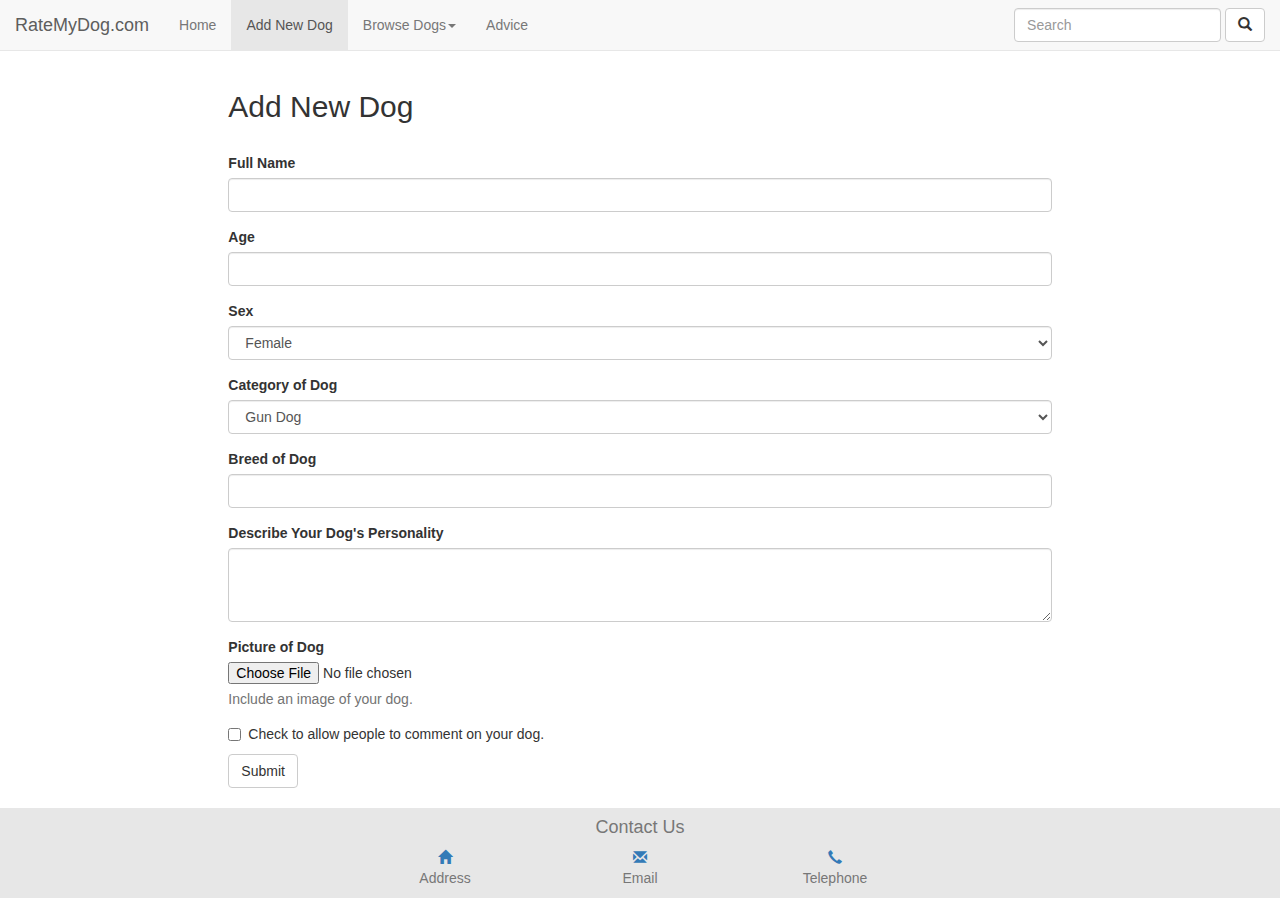
==== addDog.html @ c8773853 "footer added" ====
<!DOCTYPE html>
<html lang="en">
  <head>
    <meta charset="utf-8">
    <meta http-equiv="X-UA-Compatible" content="IE=edge">
    <meta name="viewport" content="width=device-width, initial-scale=1">
    <!-- The above 3 meta tags *must* come first in the head; any other head content must come *after* these tags -->
    <title>webProject</title>

    <!-- Bootstrap -->
    <link href="css/bootstrap.min.css" rel="stylesheet">
    <link href="jumbotron-narrow.css" rel="stylesheet">

    <link href="ui.css" rel="stylesheet">

    <!-- HTML5 shim and Respond.js for IE8 support of HTML5 elements and media queries -->
    <!-- WARNING: Respond.js doesn't work if you view the page via file:// -->
    <!--[if lt IE 9]>
      <script src="https://oss.maxcdn.com/html5shiv/3.7.3/html5shiv.min.js"></script>
      <script src="https://oss.maxcdn.com/respond/1.4.2/respond.min.js"></script>
    <![endif]-->
  </head>


  <body>

    <nav class="navbar navbar-default navbar-fixed-top">
      <div class="container-fluid">

        <div class="navbar-header">
          <button type="button" class="navbar-toggle collapsed" data-toggle="collapse" data-target="#bs-example-navbar-collapse-1" aria-expanded="false">
            <span class="sr-only">Toggle navigation</span>
            <span class="icon-bar"></span>
            <span class="icon-bar"></span>
            <span class="icon-bar"></span>
          </button>
          <a class="navbar-brand" href="index.html">RateMyDog.com</a>
        </div>

        <div class="collapse navbar-collapse" id="bs-example-navbar-collapse-1">
          <ul class="nav navbar-nav">
            <li><a href="index.html">Home</a></li>
            <li class="active"><a href="addDog.html">Add New Dog<span class="sr-only">(current)</span></a></li>
            <li class="dropdown">
              <a href="#" class="dropdown-toggle" data-toggle="dropdown" role="button" aria-haspopup="true" aria-expanded="false">Browse Dogs<span class="caret"></span></a>
              <ul class="dropdown-menu">
                <li><a href="categories.html">All Dogs</a></li>
                <li role="separator" class="divider"></li>
                <li><a href="#">Gun Dogs</a></li>
                <li><a href="#">Toy Dogs</a></li>
                <li><a href="#">Working Dogs</a></li>
                <li><a href="#">Sporting Dogs</a></li>
                <li><a href="#">Hound Dogs</a></li>
                <li><a href="#">Non-Sporting Dogs</a></li>
                <li><a href="#">Herding Dogs</a></li>
                <li role="separator" class="divider"></li>
                <li><a href="#">Mixed-Breeds</a></li>
              </ul>
            </li>
            <li><a href="#">Advice</a></li>
          </ul>

          <form class="navbar-form navbar-right">
           <div class="form-group">
             <input type="text" class="form-control" placeholder="Search">
           </div>
           <button type="submit" class="btn btn-default"><span class="glyphicon glyphicon-search" aria-hidden="true"></span></button>
          </form>

        </div>
      </div>
    </nav>


    <div class="container-fluid">
      <div class="row">
        <div class="col-xs-1 col-md-2"></div>

        <div class="col-xs-10 col-md-8">
          <h2>Add New Dog</h2><br/>

          <form>
            <div class="form-group">
              <label for="dogname">Full Name</label>
              <input type="text" class="form-control" id="dogname">
            </div>

            <div class="form-group">
              <label for="dogage">Age</label>
              <input type="text" class="form-control" id="dogage">
            </div>

            <div class="form-group">
              <label for="dogsex">Sex</label>
              <select class="form-control">
                <option>Female</option>
                <option>Male</option>
                <option>Unsure</option>
              </select>
            </div>

            <div class="form-group">
              <label for="doggroup">Category of Dog</label>
              <select class="form-control">
                <option>Gun Dog</option>
                <option>Toy Dog</option>
                <option>Working Dog</option>
                <option>Sporting Dog</option>
                <option>Hound Dog</option>
                <option>Non-Sporting Dog</option>
                <option>Herding Dog</option>
                <option>Mixed-Breed</option>
              </select>
            </div>

            <div class="form-group">
              <label for="dogbreed">Breed of Dog</label>
              <input type="text" class="form-control" id="dogbreed">
            </div>

            <div class="form-group">
              <label for="aboutdog">Describe Your Dog's Personality</label>
              <textarea class="form-control" id="aboutdog" rows="3"></textarea>
            </div>

            <div class="form-group">
              <label for="dogimg">Picture of Dog</label>
              <input type="file" id="dogimg">
              <p class="help-block">Include an image of your dog.</p>
            </div>

            <div class="checkbox">
              <label>
                <input type="checkbox"> Check to allow people to comment on your dog.
              </label>
            </div>

              <button type="submit" class="btn btn-default">Submit</button>
          </form>
        </div>

        <div class="col-xs-1 col-md-2"></div>

      </div>
    </div><br/>

    <div class="footer">
      <div class="container">
        <div class="row">
          <h4>Contact Us</h4>
        </div>

        <div class="row">
          <div class="col-md-3"></div>

          <div class="col-xs-4 col-md-2">
          <a data-toggle="tooltip" title="123 Leyton St, Belfast, BT1 8US"><span class="glyphicon glyphicon-home" aria-hidden="true"></span></a>
          <p>Address</p>
          </div>

          <div class="col-xs-4 col-md-2">
          <a data-toggle="tooltip" title="ratemydog@gmail.com"><span class="glyphicon glyphicon-envelope" aria-hidden="true"></span></a>
          <p>Email</p>
          </div>

          <div class="col-xs-4 col-md-2">
          <a data-toggle="tooltip" title="02081888293"><span class="glyphicon glyphicon-earphone" aria-hidden="true"></span></a>
          <p>Telephone</p>
          </div>

          <div class="col-md-3"></div>
        </div>
      </div>
    </div>

        <!-- jQuery (necessary for Bootstrap's JavaScript plugins) -->
        <script src="https://ajax.googleapis.com/ajax/libs/jquery/1.12.4/jquery.min.js"></script>
        <!-- Include all compiled plugins (below), or include individual files as needed -->
        <script src="js/bootstrap.min.js"></script>

        <script type="text/javascript">
          $(document).ready(function(){
              $('[data-toggle="tooltip"]').tooltip();
          });
          </script>

      </body>
      </div>
    </div>
</html>
---- ui.css ----
body{
  padding-top: 70px;
}


.carousel-inner .item {
    width: 100%;
    height: 400px;
    -webkit-background-size: cover;
    -moz-background-size: cover;
    -o-background-size: cover;
    background-size: cover;
}
.ad1 {
    background: url(img/dog1.jpg) no-repeat center center fixed;
}
.ad2 {
    background: url(img/dog2.jpg) no-repeat center center fixed;
}
.ad3 {
    background: url(img/dog3.jpg) no-repeat center center fixed;
}

.space{
  margin-bottom: 50px;
}

.footsep{
  margin: 0px 10px 10px 10px;
}


.footer {
    left: 0;
    bottom: 0;
    width: 100%;
    background-color: #e7e7e7;
    color: #777;
    text-align: center;
}
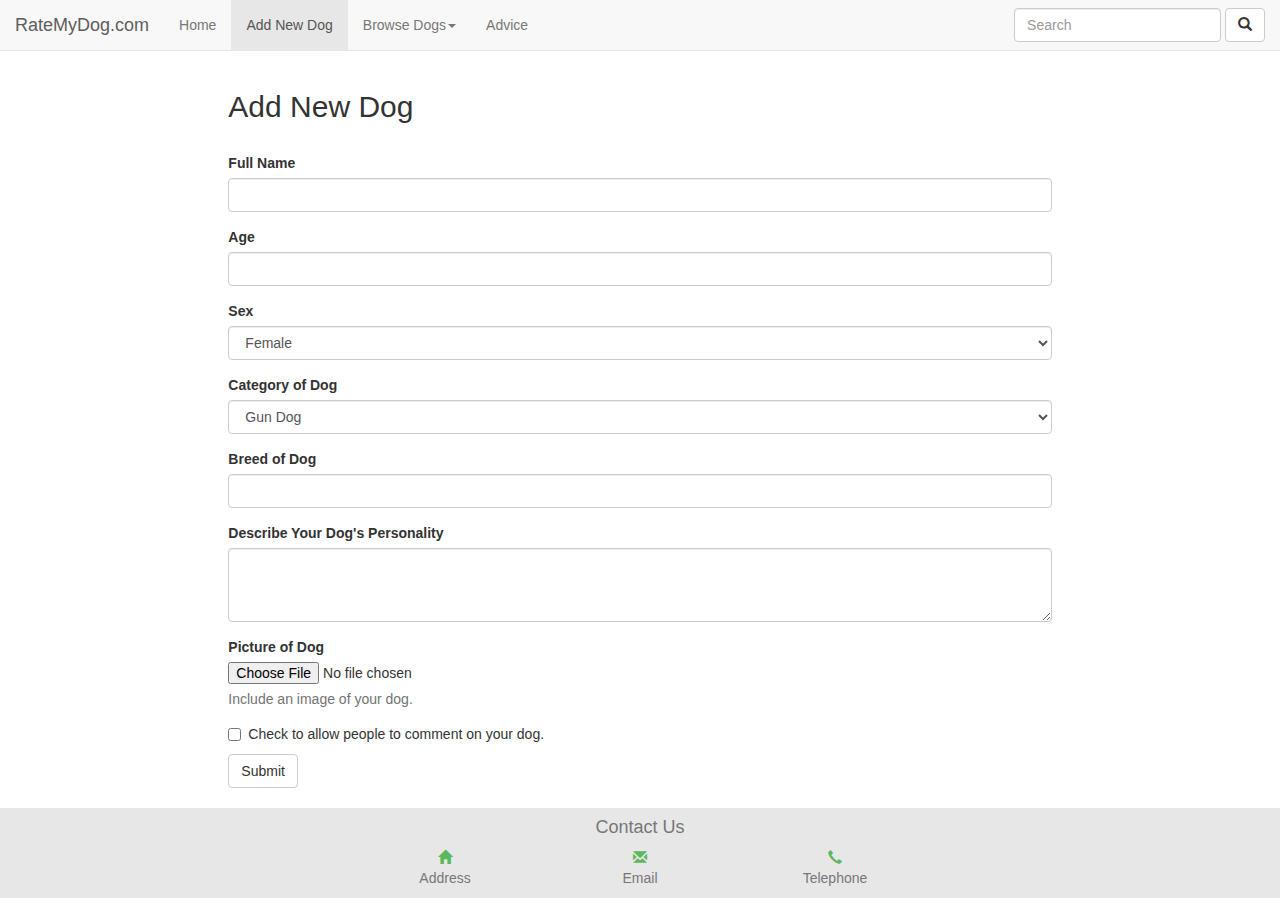
==== commit a416d4d5: "color addition" ====
--- a/addDog.html
+++ b/addDog.html
@@ -135,7 +135,27 @@
               </label>
             </div>
 
-              <button type="submit" class="btn btn-default">Submit</button>
+              <button type="button" class="btn btn-default" data-toggle="modal" data-target="#myModal">Submit</button>
+
+              <!-- Modal -->
+              <div class="modal fade" id="myModal" tabindex="-1" role="dialog" aria-labelledby="mySmallModalLabel">
+                <div class="modal-dialog modal-sm" role="document">
+                  <div class="modal-content">
+                    <div class="modal-header">
+                      <button type="button" class="close" data-dismiss="modal" aria-label="Close"><span aria-hidden="true">&times;</span></button>
+                      <h4 class="modal-title" id="myModalLabel">You've added a new dog!</h4>
+                    </div>
+                    <div class="modal-body">
+                      Thanks for adding a new dog to our collection.
+                      It will take a day before your dog is shown on the website.
+                    </div>
+                    <div class="modal-footer">
+                      <button type="button" class="btn btn-default" data-dismiss="modal">Close</button>
+                    </div>
+                  </div>
+                </div>
+              </div>
+
           </form>
         </div>
 
@@ -154,17 +174,17 @@
           <div class="col-md-3"></div>
 
           <div class="col-xs-4 col-md-2">
-          <a data-toggle="tooltip" title="123 Leyton St, Belfast, BT1 8US"><span class="glyphicon glyphicon-home" aria-hidden="true"></span></a>
+          <a data-toggle="tooltip" title="123 Leyton St, Belfast, BT1 8US"><span class="glyphicon glyphicon-home gcolour" aria-hidden="true"></span></a>
           <p>Address</p>
           </div>
 
           <div class="col-xs-4 col-md-2">
-          <a data-toggle="tooltip" title="ratemydog@gmail.com"><span class="glyphicon glyphicon-envelope" aria-hidden="true"></span></a>
+          <a data-toggle="tooltip" title="ratemydog@gmail.com"><span class="glyphicon glyphicon-envelope gcolour" aria-hidden="true"></span></a>
           <p>Email</p>
           </div>
 
           <div class="col-xs-4 col-md-2">
-          <a data-toggle="tooltip" title="02081888293"><span class="glyphicon glyphicon-earphone" aria-hidden="true"></span></a>
+          <a data-toggle="tooltip" title="02081888293"><span class="glyphicon glyphicon-earphone gcolour" aria-hidden="true"></span></a>
           <p>Telephone</p>
           </div>
 
@@ -182,7 +202,12 @@
           $(document).ready(function(){
               $('[data-toggle="tooltip"]').tooltip();
           });
-          </script>
+        </script>
+        <script>
+        $('#myModal').on('shown.bs.modal', function () {
+          $('#myInput').focus()
+        })
+        </script>
 
       </body>
       </div>
--- a/ui.css
+++ b/ui.css
@@ -29,6 +29,10 @@
   margin: 0px 10px 10px 10px;
 }
 
+.gcolour{
+  color: #5cb85c;
+}
+
 
 .footer {
     left: 0;
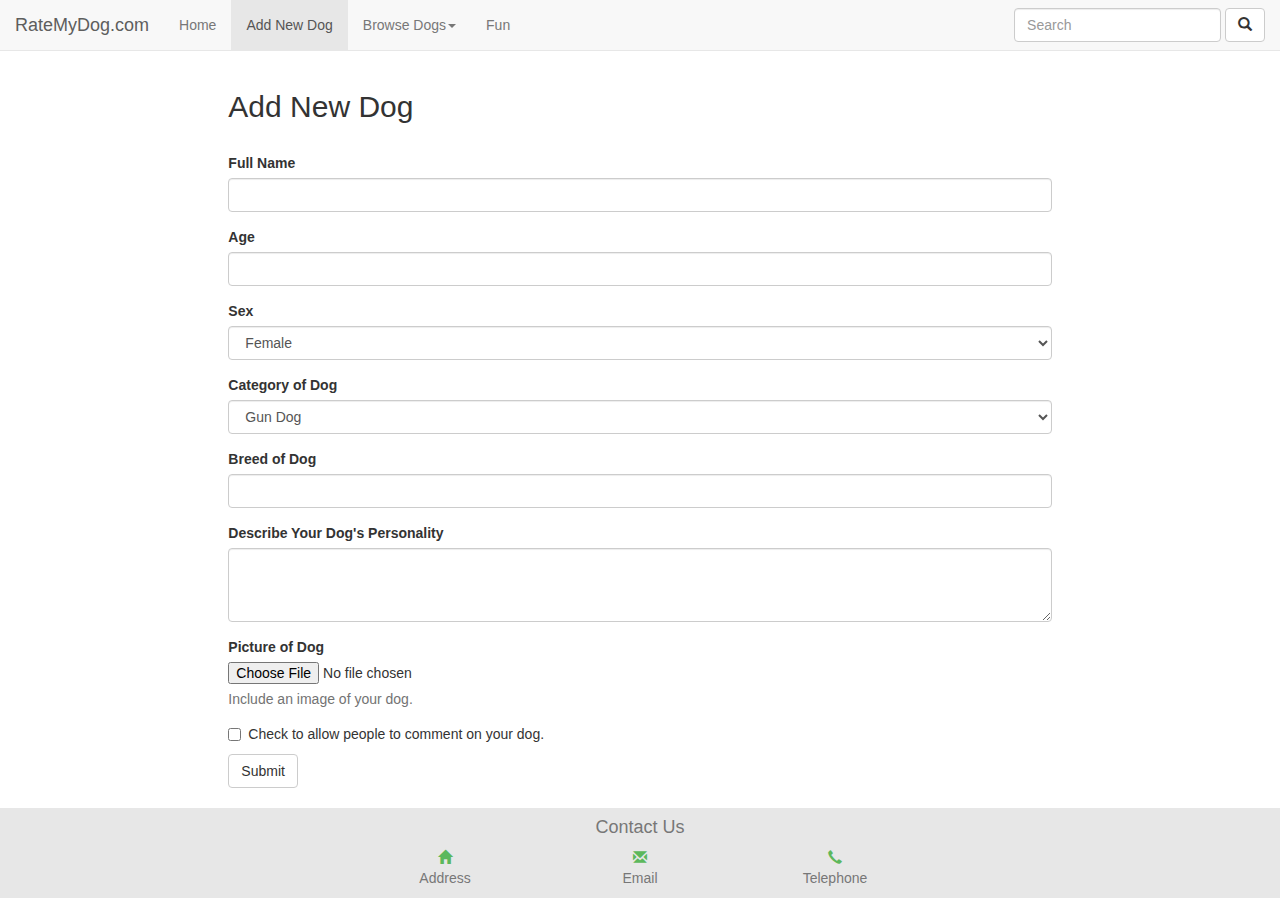
==== commit 99ed1cc7: "add funpage" ====
--- a/addDog.html
+++ b/addDog.html
@@ -57,7 +57,7 @@
                 <li><a href="#">Mixed-Breeds</a></li>
               </ul>
             </li>
-            <li><a href="#">Advice</a></li>
+            <li><a href="#">Fun</a></li>
           </ul>
 
           <form class="navbar-form navbar-right">
